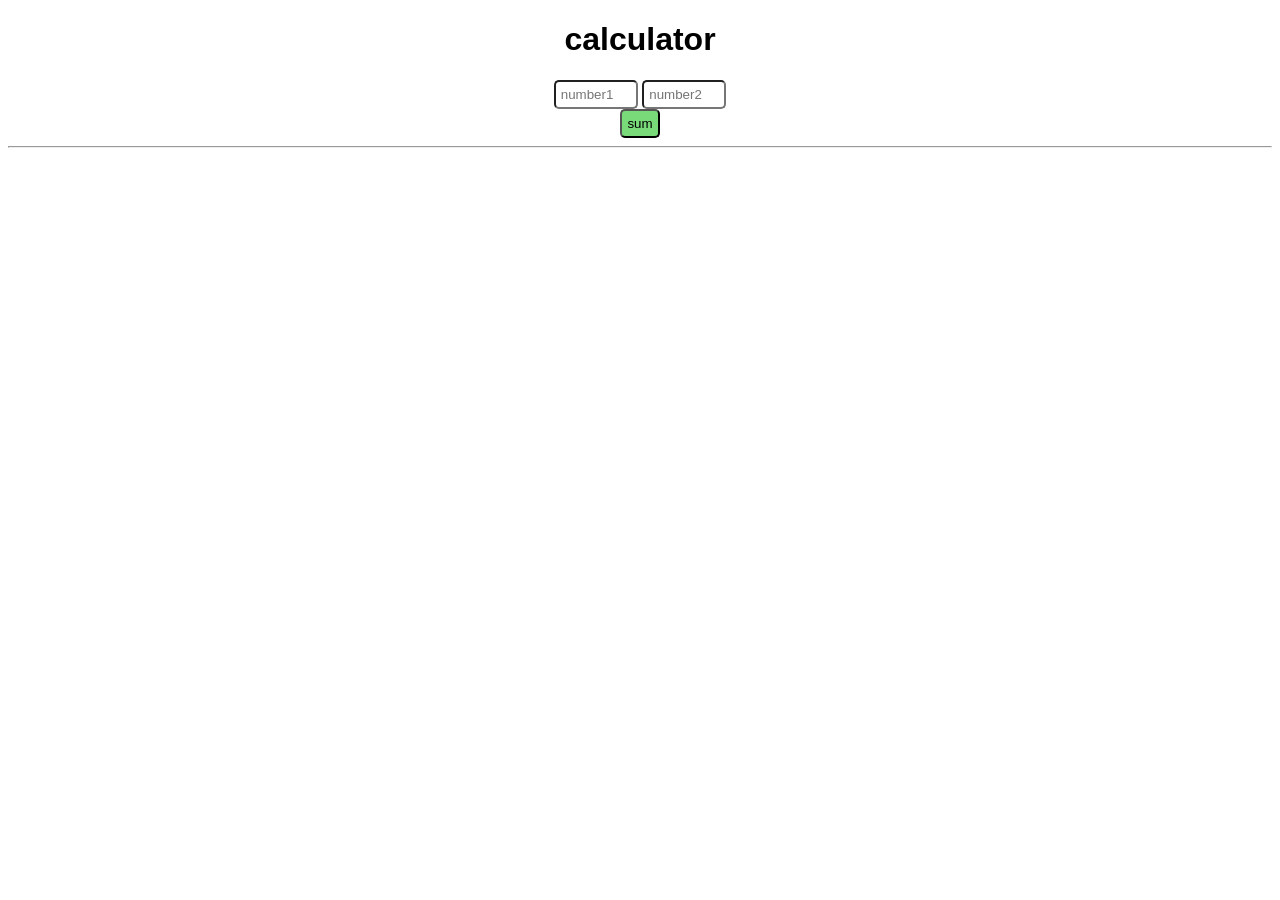
==== calculator.html @ 70ef7e49 "add files" ====
<!DOCTYPE html>
<html lang="en">
    <head>
        <meta charset="UTF-8">
        <meta name="viewport">
        <link rel="stylesheet" href="calculator.css">
        <script src="calculator.js" defer></script>
        <title>calculator</title>
    </head>
    <body>
        <div class="title">
            <h1>calculator</h1>
        </div>
        <div class="calculator">
        <input type="number" id="n1" placeholder="number1">
        <input type="number" id="n2" placeholder="number2">
        <br>
        <button onclick="sum()">sum</button>
        <hr>
        <p id="res"></p>
        </div>
    </body>
</html>
---- calculator.css ----
*{
    font-family: arial, sans-serif;
}
.title{
    text-align: center;
}
.calculator{
    text-align: center;
}
input{
    width: 70px;
    align-items: center;
    padding: 5px;
    border-radius: 5px
    
}
button{
    padding: 5px;
    border-radius: 5px;
    background-color: rgb(121, 218, 121)

}
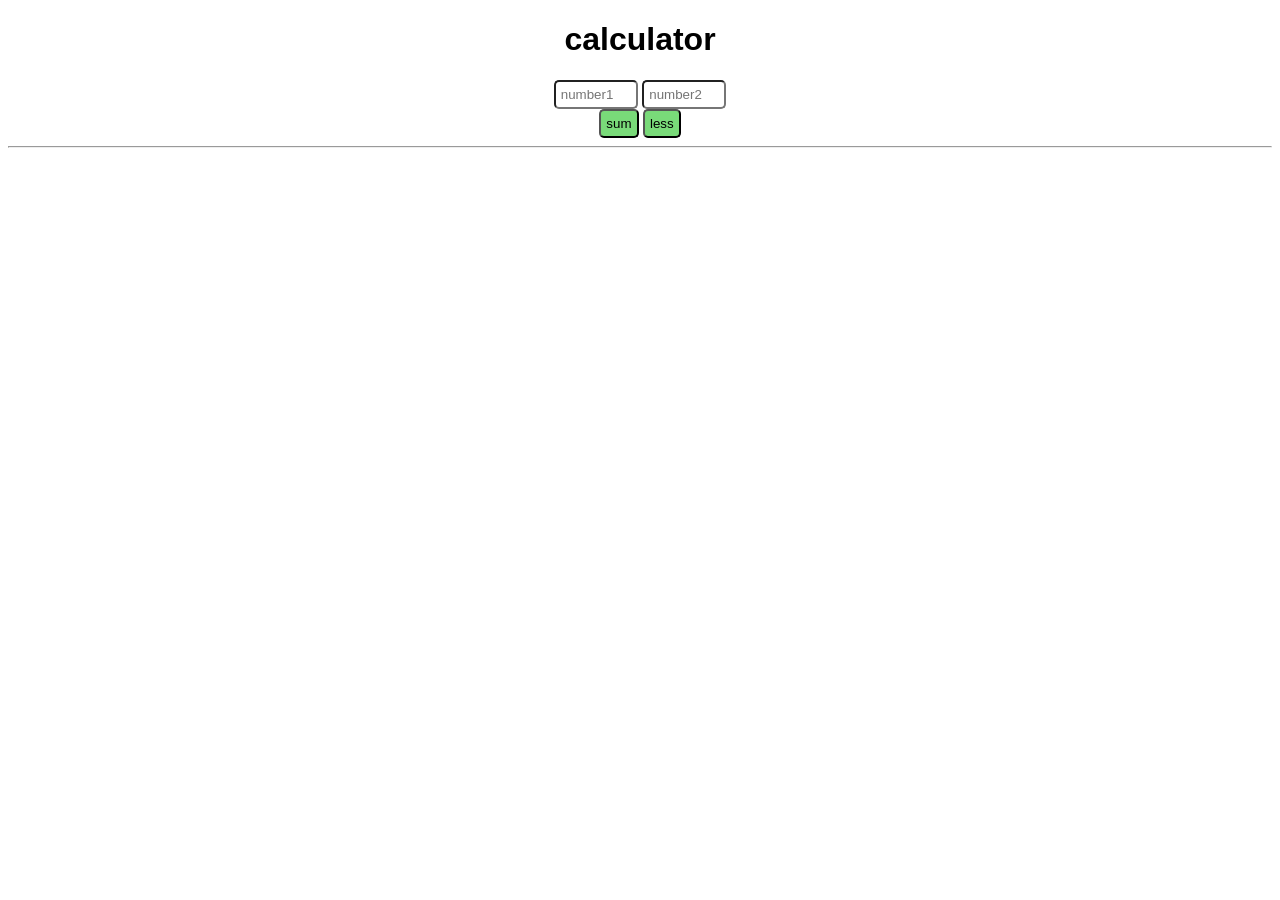
==== commit 203b0b87: "add minus subtraction" ====
--- a/calculator.html
+++ b/calculator.html
@@ -16,8 +16,9 @@
         <input type="number" id="n2" placeholder="number2">
         <br>
         <button onclick="sum()">sum</button>
+        <button onclick="less()">less</button>
         <hr>
-        <p id="res"></p>
+        <p id="res"></p> 
         </div>
     </body>
-</html>+</html>
